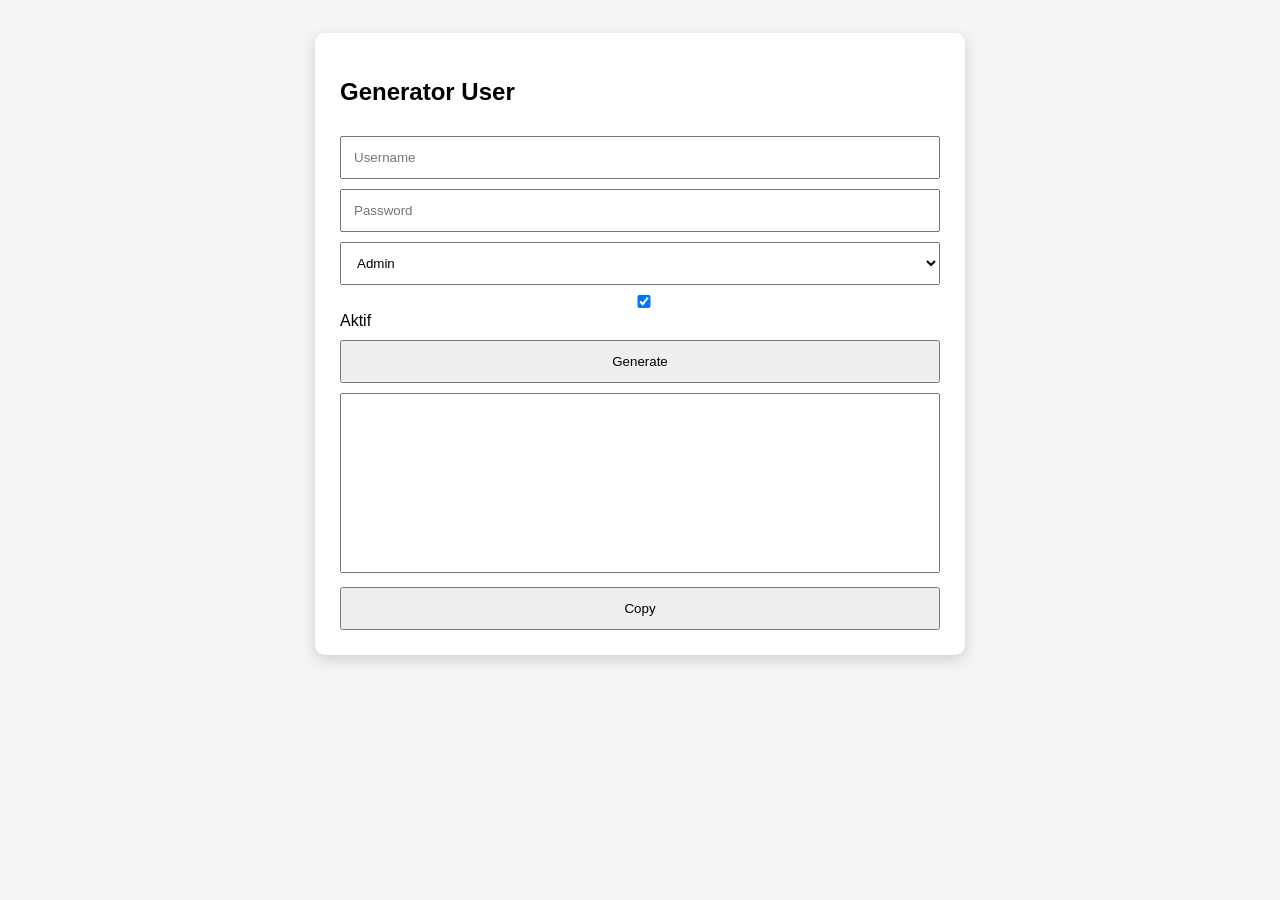
==== generator.html @ 67802a85 "Create generator.html" ====
<!DOCTYPE html>
<html lang="id">

<head>

<meta charset="UTF-8">

<meta name="viewport" content="width=device-width,initial-scale=1">

<title>AFS Generator</title>

<style>

body{

font-family:Arial,sans-serif;

background:#f5f5f5;

padding:25px;

}

.container{

max-width:600px;

margin:auto;

background:#fff;

padding:25px;

border-radius:10px;

box-shadow:0 5px 15px rgba(0,0,0,.15);

}

input,select,button,textarea{

width:100%;

padding:12px;

margin-top:10px;

box-sizing:border-box;

}

textarea{

height:180px;

resize:none;

}

button{

cursor:pointer;

}

</style>

</head>

<body>

<div class="container">

<h2>Generator User</h2>

<input id="username" placeholder="Username">

<input id="password" type="password" placeholder="Password">

<select id="role">

<option value="admin">Admin</option>

<option value="user">User</option>

</select>

<label>

<input id="active" type="checkbox" checked>

Aktif

</label>

<button id="generate">

Generate

</button>

<textarea id="output" readonly></textarea>

<button id="copy">

Copy

</button>

</div>

<script src="js/crypto.js"></script>

<script src="js/generator.js"></script>

</body>

</html>
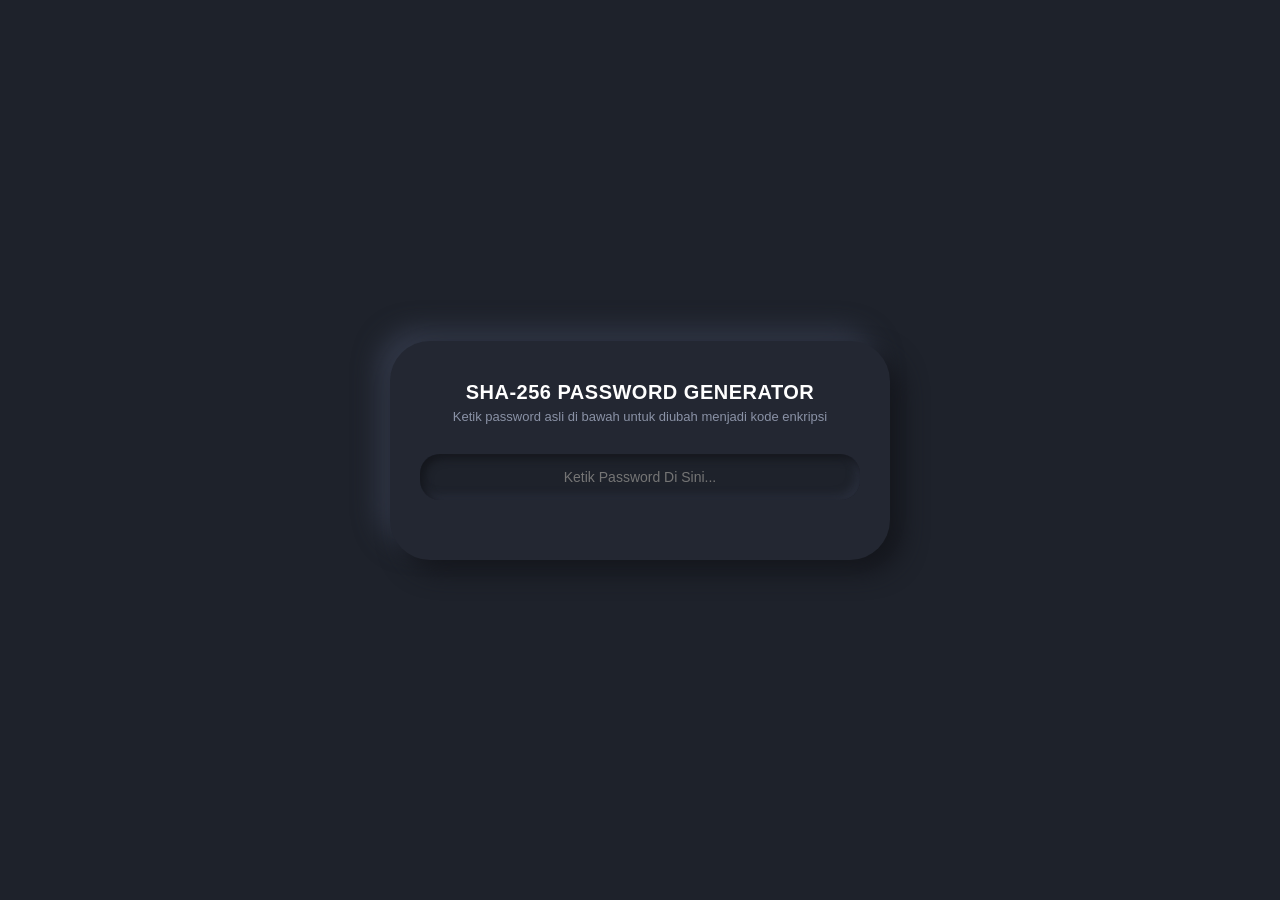
==== commit fb0d4ac7: "Update generator.html" ====
--- a/generator.html
+++ b/generator.html
@@ -1,118 +1,82 @@
 <!DOCTYPE html>
 <html lang="id">
-
 <head>
-
-<meta charset="UTF-8">
-
-<meta name="viewport" content="width=device-width,initial-scale=1">
-
-<title>AFS Generator</title>
-
-<style>
-
-body{
-
-font-family:Arial,sans-serif;
-
-background:#f5f5f5;
-
-padding:25px;
-
-}
-
-.container{
-
-max-width:600px;
-
-margin:auto;
-
-background:#fff;
-
-padding:25px;
-
-border-radius:10px;
-
-box-shadow:0 5px 15px rgba(0,0,0,.15);
-
-}
-
-input,select,button,textarea{
-
-width:100%;
-
-padding:12px;
-
-margin-top:10px;
-
-box-sizing:border-box;
-
-}
-
-textarea{
-
-height:180px;
-
-resize:none;
-
-}
-
-button{
-
-cursor:pointer;
-
-}
-
-</style>
-
+    <meta charset="UTF-8">
+    <meta name="viewport" content="width=device-width, initial-scale=1.0">
+    <title>SHA-256 Password Generator - Al Falah</title>
+    <link rel="stylesheet" href="https://cloudflare.com">
+    <style>
+        * { margin: 0; padding: 0; box-sizing: border-box; font-family: 'Segoe UI', sans-serif; }
+        body { background: #1e222b; display: flex; justify-content: center; align-items: center; min-height: 100vh; padding: 20px; }
+        
+        .gen-container {
+            background: #232732; width: 100%; max-width: 500px; border-radius: 40px; padding: 40px 30px;
+            box-shadow: 12px 12px 24px #14161c, -12px -12px 24px #323848; text-align: center;
+        }
+        
+        h2 { color: #ffffff; font-size: 20px; margin-bottom: 5px; letter-spacing: 0.5px; }
+        p { color: #8a92a6; font-size: 13px; margin-bottom: 30px; }
+        
+        .input-area { width: 100%; padding: 15px; background: #1e222b; border: none; border-radius: 20px; color: #ffffff; font-size: 14px; box-shadow: inset 4px 4px 8px #14161c, inset -4px -4px 8px #2a2f3d; outline: none; margin-bottom: 20px; text-align: center; }
+        
+        .result-box { background: #14161c; border-radius: 20px; padding: 20px; margin-top: 10px; position: relative; display: none; text-align: left; }
+        .result-title { color: #ff5722; font-size: 12px; font-weight: bold; margin-bottom: 8px; letter-spacing: 1px; }
+        .result-text { color: #4caf50; font-family: 'Courier New', Courier, monospace; font-size: 13px; word-break: break-all; font-weight: bold; padding-right: 40px; }
+        
+        .btn-copy { position: absolute; right: 15px; top: 40px; background: transparent; border: none; color: #8a92a6; cursor: pointer; font-size: 18px; }
+        .btn-copy:hover { color: #ff5722; }
+        
+        .toast { color: #ffca28; font-size: 12px; margin-top: 10px; font-weight: 500; display: none; }
+    </style>
 </head>
-
 <body>
 
-<div class="container">
+    <div class="gen-container">
+        <h2>SHA-256 PASSWORD GENERATOR</h2>
+        <p>Ketik password asli di bawah untuk diubah menjadi kode enkripsi</p>
 
-<h2>Generator User</h2>
+        <!-- Input password asli oleh Anda -->
+        <input type="text" id="rawPassword" class="input-area" placeholder="Ketik Password Di Sini..." oninput="generateHash()">
 
-<input id="username" placeholder="Username">
+        <!-- Kotak hasil output yang otomatis muncul -->
+        <div class="result-box" id="outputBox">
+            <div class="result-title">KODE HASH SHA-256 (TEMPEL KE USERS.JS):</div>
+            <div class="result-text" id="hashResult"></div>
+            <button class="btn-copy" onclick="salinKode()" title="Salin Kode"><i class="far fa-copy"></i></button>
+        </div>
+        <div class="toast" id="toastMsg">✓ Kode berhasil disalin!</div>
+    </div>
 
-<input id="password" type="password" placeholder="Password">
+    <script>
+        // Logika enkripsi SHA-256 asinkron bawaan browser
+        async function generateHash() {
+            const inputTxt = document.getElementById("rawPassword").value;
+            const outputBox = document.getElementById("outputBox");
+            const hashResult = document.getElementById("hashResult");
+            
+            if (inputTxt.length === 0) {
+                outputBox.style.display = "none";
+                return;
+            }
 
-<select id="role">
+            const msgBuffer = new TextEncoder().encode(inputTxt);
+            const hashBuffer = await crypto.subtle.digest('SHA-256', msgBuffer);
+            const hashArray = Array.from(new Uint8Array(hashBuffer));
+            const hashHex = hashArray.map(b => b.toString(16).padStart(2, '0')).join('');
 
-<option value="admin">Admin</option>
+            hashResult.innerText = hashHex;
+            outputBox.style.display = "block";
+        }
 
-<option value="user">User</option>
-
-</select>
-
-<label>
-
-<input id="active" type="checkbox" checked>
-
-Aktif
-
-</label>
-
-<button id="generate">
-
-Generate
-
-</button>
-
-<textarea id="output" readonly></textarea>
-
-<button id="copy">
-
-Copy
-
-</button>
-
-</div>
-
-<script src="js/crypto.js"></script>
-
-<script src="js/generator.js"></script>
-
+        // Fungsi klik tombol langsung salin teks otomatis
+        function salinKode() {
+            const teksKode = document.getElementById("hashResult").innerText;
+            navigator.clipboard.writeText(teksKode).then(() => {
+                const toast = document.getElementById("toastMsg");
+                toast.style.display = "block";
+                setTimeout(() => { toast.style.display = "none"; }, 2000);
+            });
+        }
+    </script>
 </body>
-
 </html>
